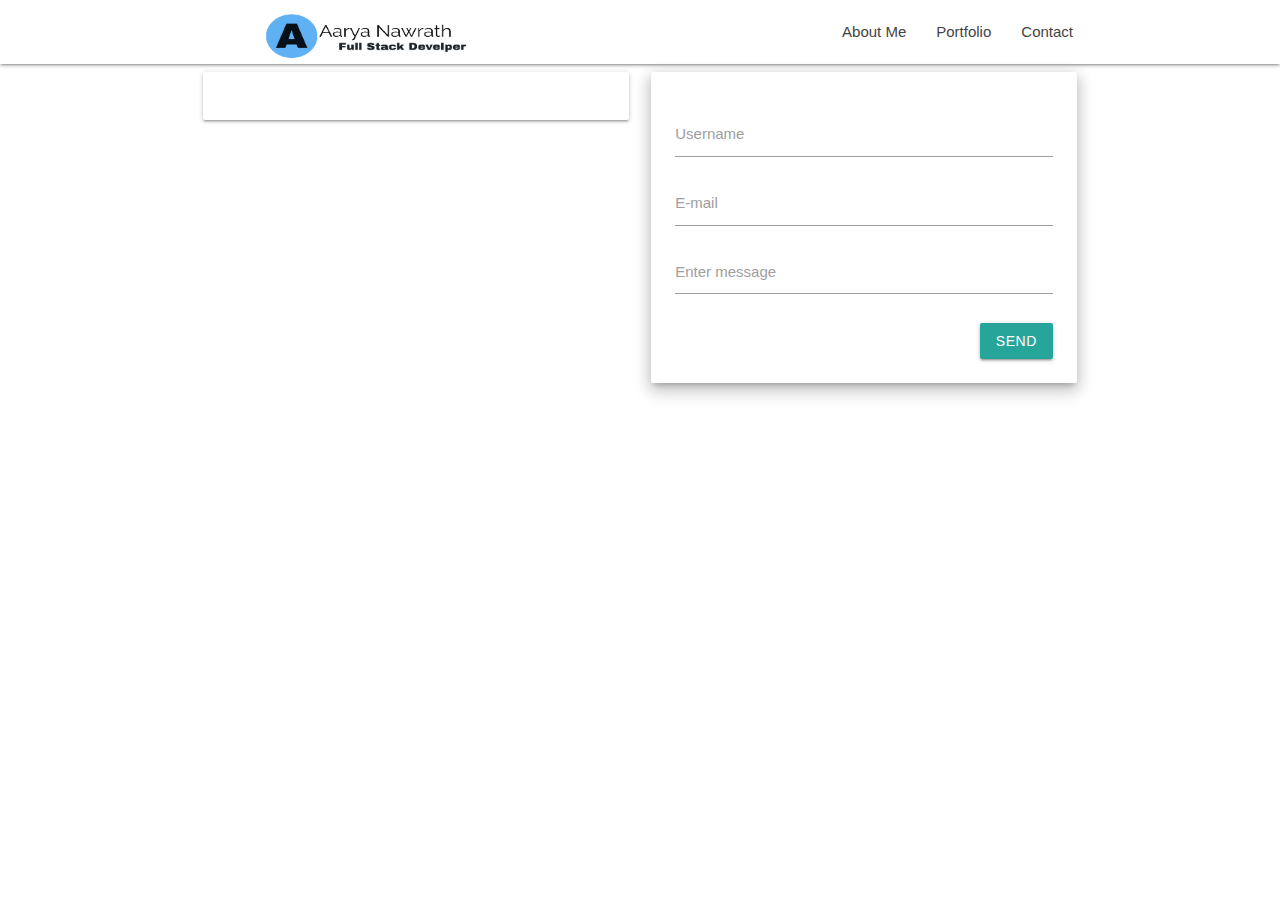
==== about.html @ 3507a5ed "all files" ====
<!DOCTYPE html>
<html lang="en">

<head>
  <meta http-equiv="Content-Type" content="text/html; charset=UTF-8" />
  <meta name="viewport" content="width=device-width, initial-scale=1" />
  <title>Araya Nawrath</title>

  <!-- CSS  -->
  <link href="https://fonts.googleapis.com/icon?family=Material+Icons" rel="stylesheet">
  <link href="css/materialize.css" type="text/css" rel="stylesheet" media="screen,projection" />
  <link href="css/style.css" type="text/css" rel="stylesheet" media="screen,projection" />
</head>

<body>
  <nav class="white" role="navigation">

    <div class="nav-wrapper container">
      <img src="Logoo.png" class="brand-logo left" width="300" height="70">
      <a id="logo-container" href="#" class="brand-logo"></a>
      <ul class="right hide-on-med-and-down">
        <li><a href="about.html">About Me</a></li>
        <li><a href="portfolio.html">Portfolio</a></li>
        <li><a href="index.html">Contact</a></li>
      </ul>

      <ul id="nav-mobile" class="sidenav">

      </ul>
      <a href="#" data-target="nav-mobile" class="sidenav-trigger"><i class="material-icons">menu</i></a>
    </div>
  </nav>


  <div class="container">
   
    <div class="row">
      <div class="col s12 m6"> 
        <div class = "card-panel center">
       <!-- <i class ="large material-icons">email</i>
          
          <h1>Contact Us</h1>
          <p>Lorem ipsum dolor sit amet, consectetur adipiscing elit. Nullam scelerisque id nunc nec volutpat. Etiam pellentesque tristique arcu, non consequat magna fermentum ac. Cras ut ultricies eros. Maecenas eros justo, ullamcorper a sapien id, viverra ultrices eros. Morbi sem neque, posuere et pretium eget, bibendum sollicitudin lacus. Aliquam eleifend sollicitudin diam, eu mattis nisl maximus sed. Nulla imperdiet semper molestie. Morbi massa odio, condimentum sed ipsum ac, gravida ultrices erat. Nullam eget dignissim mauris, non tristique erat. Vestibulum ante ipsum primis in faucibus orci luctus et ultrices posuere cubilia Curae</p> -->
        </div>
      </div>


      <div class="col s12 m6"> 
        <div class = "card-panel z-depth-3">
          <form>
                  <div class = "input-field">
                    <input type="text"  name="name" id="user">
                    <label for= "user">Username</label>
                  </div>
                  <div class = "input-field">
                    <input type="email"  name="email" id="email">
                    <label for= "email">E-mail</label>
                  </div>
                  <div class = "input-field">
                    <textarea name="message" id="message" class ="materialize-textarea"></textarea>
                    <label for= "message">Enter message</label>
                  </div>

               <input type="submit" name="submit"  value="send" class="btn right">
               <div class = clearfix></div>





          </form>





</div>
      </div>
    </div>
---- css/style.css ----
/* Custom Stylesheet */
/**
 * Use this file to override Materialize files so you can update
 * the core Materialize files in the future
 *
 * Made By MaterializeCSS.com
 */

nav ul a,
nav .brand-logo {
  color: #444;
}

p {
  line-height: 2rem;
}

.sidenav-trigger {
  color: #26a69a;
}

.parallax-container {
  min-height: 380px;
  line-height: 0;
  height: auto;
  color: rgba(255,255,255,.9);
}
  .parallax-container .section {
    width: 100%;
  }

@media only screen and (max-width : 992px) {
  .parallax-container .section {
    position: absolute;
    top: 40%;
  }
  #index-banner .section {
    top: 10%;
  }
}

@media only screen and (max-width : 600px) {
  #index-banner .section {
    top: 0;
  }
}

.icon-block {
  padding: 0 15px;
}
.icon-block .material-icons {
  font-size: inherit;
}

footer.page-footer {
  margin: 0;
}

#services{
  margin-top: -20px;
}

#service1{
  padding: 20px 0 20px 0;
}

#formfooter{
  background-color:#f5f5f5;
  padding-bottom: 50px;
}

.page-footer {
  height: 100px;
}

.mdi {
  text-decoration-color: red;
}
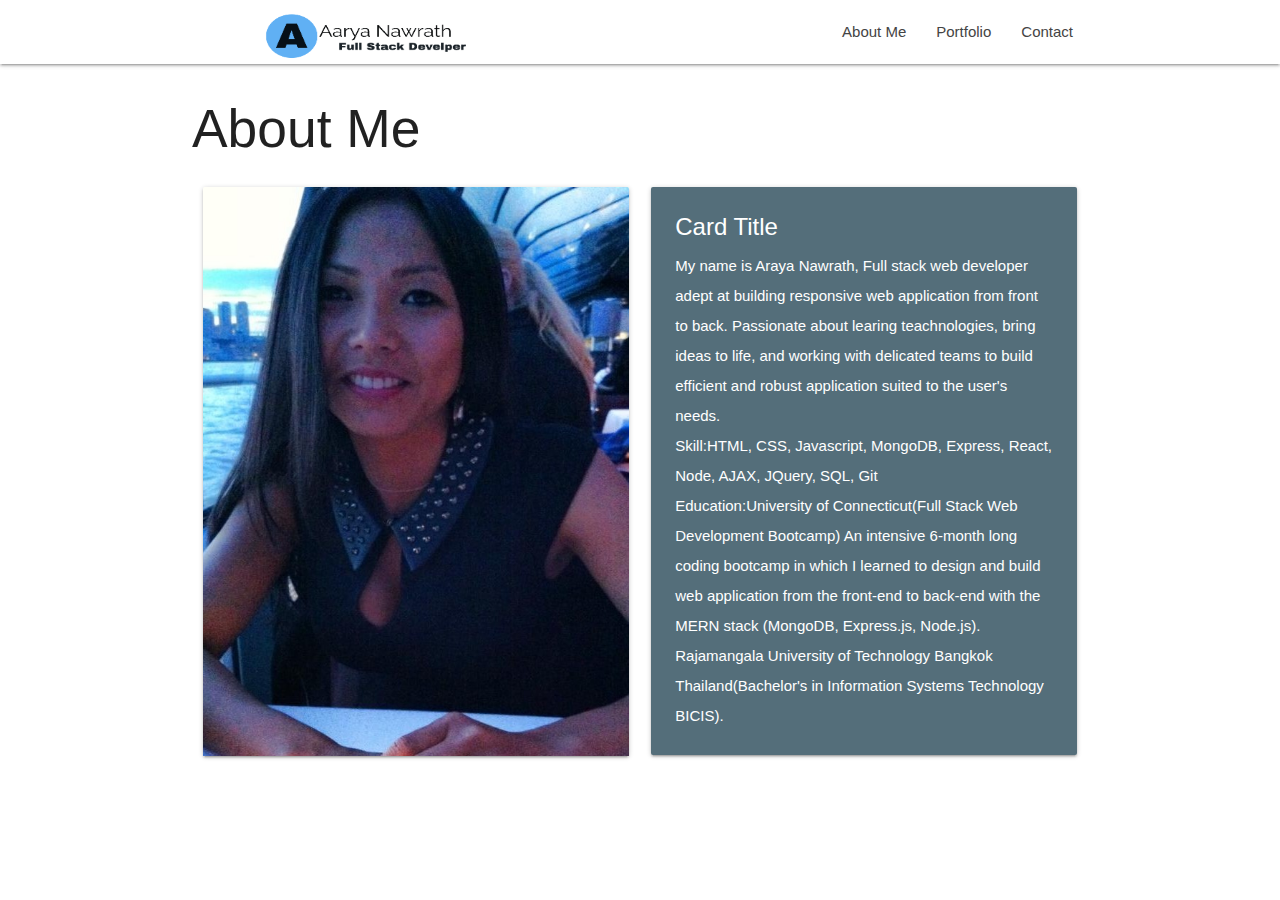
==== commit d31e6d35: "add more files" ====
--- a/about.html
+++ b/about.html
@@ -33,48 +33,45 @@
 
 
   <div class="container">
-   
+    <h2>About Me</h2>
     <div class="row">
-      <div class="col s12 m6"> 
-        <div class = "card-panel center">
-       <!-- <i class ="large material-icons">email</i>
-          
-          <h1>Contact Us</h1>
-          <p>Lorem ipsum dolor sit amet, consectetur adipiscing elit. Nullam scelerisque id nunc nec volutpat. Etiam pellentesque tristique arcu, non consequat magna fermentum ac. Cras ut ultricies eros. Maecenas eros justo, ullamcorper a sapien id, viverra ultrices eros. Morbi sem neque, posuere et pretium eget, bibendum sollicitudin lacus. Aliquam eleifend sollicitudin diam, eu mattis nisl maximus sed. Nulla imperdiet semper molestie. Morbi massa odio, condimentum sed ipsum ac, gravida ultrices erat. Nullam eget dignissim mauris, non tristique erat. Vestibulum ante ipsum primis in faucibus orci luctus et ultrices posuere cubilia Curae</p> -->
+      <div class="col s12 l6">
+        <div class="card">
+          <div class="card-image">
+            <img src="mee.jpg" alt="">
+
+          </div>
+
         </div>
+
       </div>
 
 
-      <div class="col s12 m6"> 
-        <div class = "card-panel z-depth-3">
-          <form>
-                  <div class = "input-field">
-                    <input type="text"  name="name" id="user">
-                    <label for= "user">Username</label>
-                  </div>
-                  <div class = "input-field">
-                    <input type="email"  name="email" id="email">
-                    <label for= "email">E-mail</label>
-                  </div>
-                  <div class = "input-field">
-                    <textarea name="message" id="message" class ="materialize-textarea"></textarea>
-                    <label for= "message">Enter message</label>
-                  </div>
+    <div class="row">
+      <div class="col m12 l6">
+        <div class="card blue-grey darken-1">
+          <div class="card-content white-text">
+            <span class="card-title">Card Title</span>
+            <p>My name is Araya Nawrath, Full stack web developer adept at building responsive web
+              application
+              from front to back. Passionate about learing teachnologies, bring ideas to life, and
+              working
+              with delicated teams to build efficient and robust application suited to the user's
+              needs.</p>
 
-               <input type="submit" name="submit"  value="send" class="btn right">
-               <div class = clearfix></div>
+          <p>Skill:HTML, CSS, Javascript, MongoDB, Express, React, Node, AJAX, JQuery, SQL, Git</p>
 
+          <p>Education:University of Connecticut(Full Stack Web Development Bootcamp) An intensive 6-month
+              long coding bootcamp in which
+              I learned to design and build web
+              application
+              from the front-end to back-end with the MERN stack (MongoDB, Express.js, Node.js).</p>
 
-
-
-
-          </form>
-
-
-
-
-
-</div>
+          <p>Rajamangala University of Technology Bangkok Thailand(Bachelor's in Information Systems
+              Technology BICIS).</p>
+          </div>
+          
+        </div>
       </div>
     </div>
-
+              --- a/css/style.css
+++ b/css/style.css
@@ -75,4 +75,4 @@
 
 .mdi {
   text-decoration-color: red;
-}+}
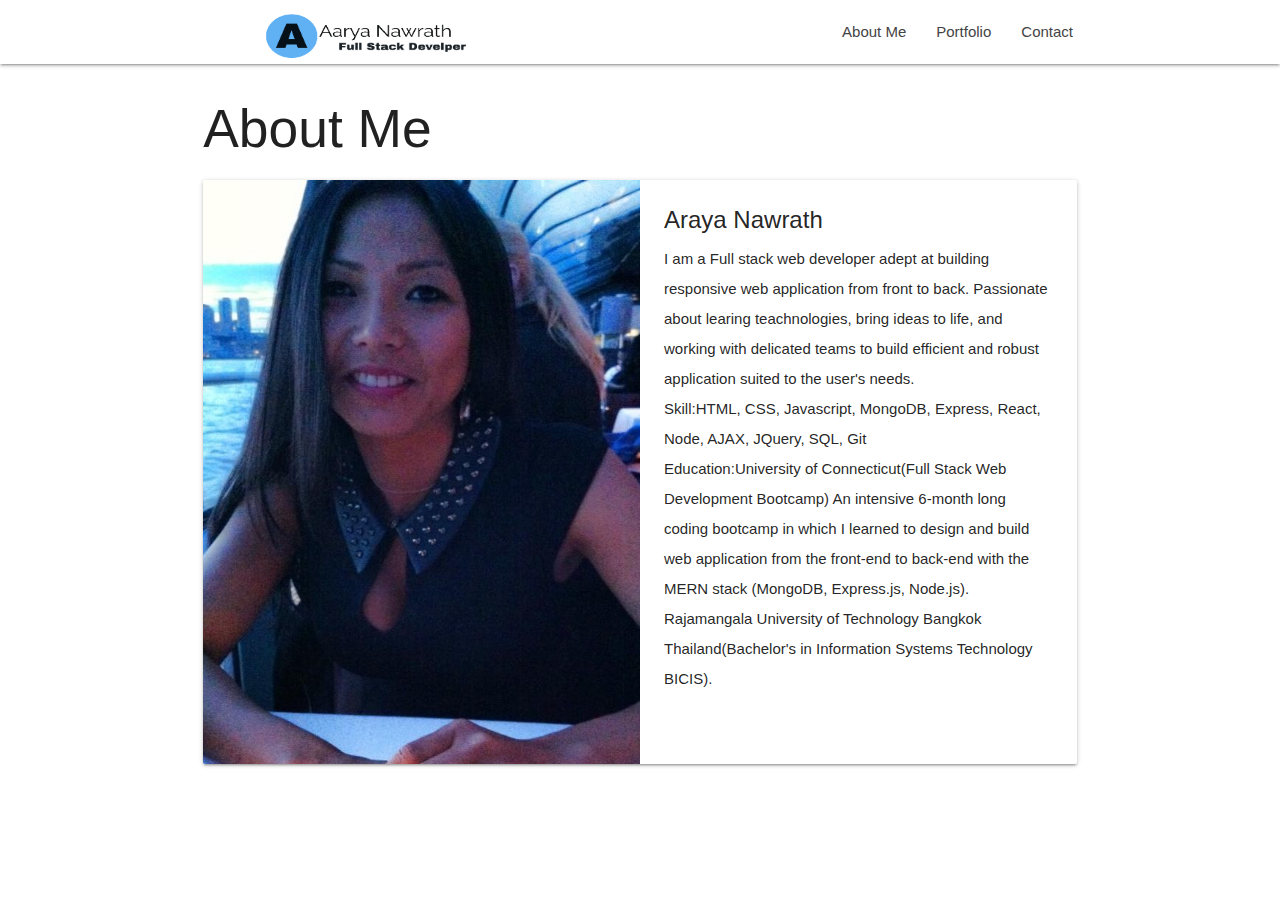
==== commit bfc1f0d4: "working on icon" ====
--- a/about.html
+++ b/about.html
@@ -32,7 +32,70 @@
   </nav>
 
 
-  <div class="container">
+
+
+
+
+<div class = "container">
+  <div class="row">
+  <div class="col m12 m7">
+    <h2 class="header">About Me</h2>
+    <div class="card horizontal">
+      <div class="card-image">
+        <img src="mee.jpg">
+      </div>
+      <div class="card-stacked">
+        <div class="card-content">
+          <span class="card-title">Araya Nawrath</span>
+          <p>I am a Full stack web developer adept at building responsive web
+            application
+            from front to back. Passionate about learing teachnologies, bring ideas to life, and
+            working
+            with delicated teams to build efficient and robust application suited to the user's
+            needs.</p>
+
+        <p>Skill:HTML, CSS, Javascript, MongoDB, Express, React, Node, AJAX, JQuery, SQL, Git</p>
+
+        <p>Education:University of Connecticut(Full Stack Web Development Bootcamp) An intensive 6-month
+            long coding bootcamp in which
+            I learned to design and build web
+            application
+            from the front-end to back-end with the MERN stack (MongoDB, Express.js, Node.js).</p>
+
+        <p>Rajamangala University of Technology Bangkok Thailand(Bachelor's in Information Systems
+            Technology BICIS).</p>
+        </div>
+        
+        </div>
+      </div>
+    </div>
+  </div>
+
+
+
+
+
+
+
+
+
+
+
+
+
+
+
+
+
+
+
+
+
+
+
+
+
+ <!---<div class="container">
     <h2>About Me</h2>
     <div class="row">
       <div class="col s12 l6">
@@ -73,5 +136,47 @@
           
         </div>
       </div>
-    </div>
-              +    </div>  -->
+              
+
+    
+<!--  <body>
+    <div class = "container"> 
+      <h2>Portfolio</h2>
+   <div class = "row">
+      <div class = "col s12 m6">
+         <div class = "card blue-grey lighten-4">
+            <div class = "card-image">
+             <img src = "mee.jpg"> 
+            </div>
+           
+           
+         </div>
+      </div>
+      
+      <div class = "col s12 m6">
+         <div class = "card blue-grey lighten-4">
+            <div class = "card-image">
+                     
+            </div>
+            
+            <div class = "card-content">                  
+               <p>HTML5 is the next major revision of the HTML standard superseding
+                  HTML 4.01, XHTML 1.0, and XHTML 1.1. HTML5 is a standard for
+                  structuring and presenting content on the World Wide Web.</p>
+            </div>
+            
+           
+            </div>
+         </div>
+      </div>
+   </div>
+     
+   
+  </div>
+</div>
+</div> --->
+
+
+</body>   
+</html>  
--- a/css/style.css
+++ b/css/style.css
@@ -52,27 +52,3 @@
   font-size: inherit;
 }
 
-footer.page-footer {
-  margin: 0;
-}
-
-#services{
-  margin-top: -20px;
-}
-
-#service1{
-  padding: 20px 0 20px 0;
-}
-
-#formfooter{
-  background-color:#f5f5f5;
-  padding-bottom: 50px;
-}
-
-.page-footer {
-  height: 100px;
-}
-
-.mdi {
-  text-decoration-color: red;
-}
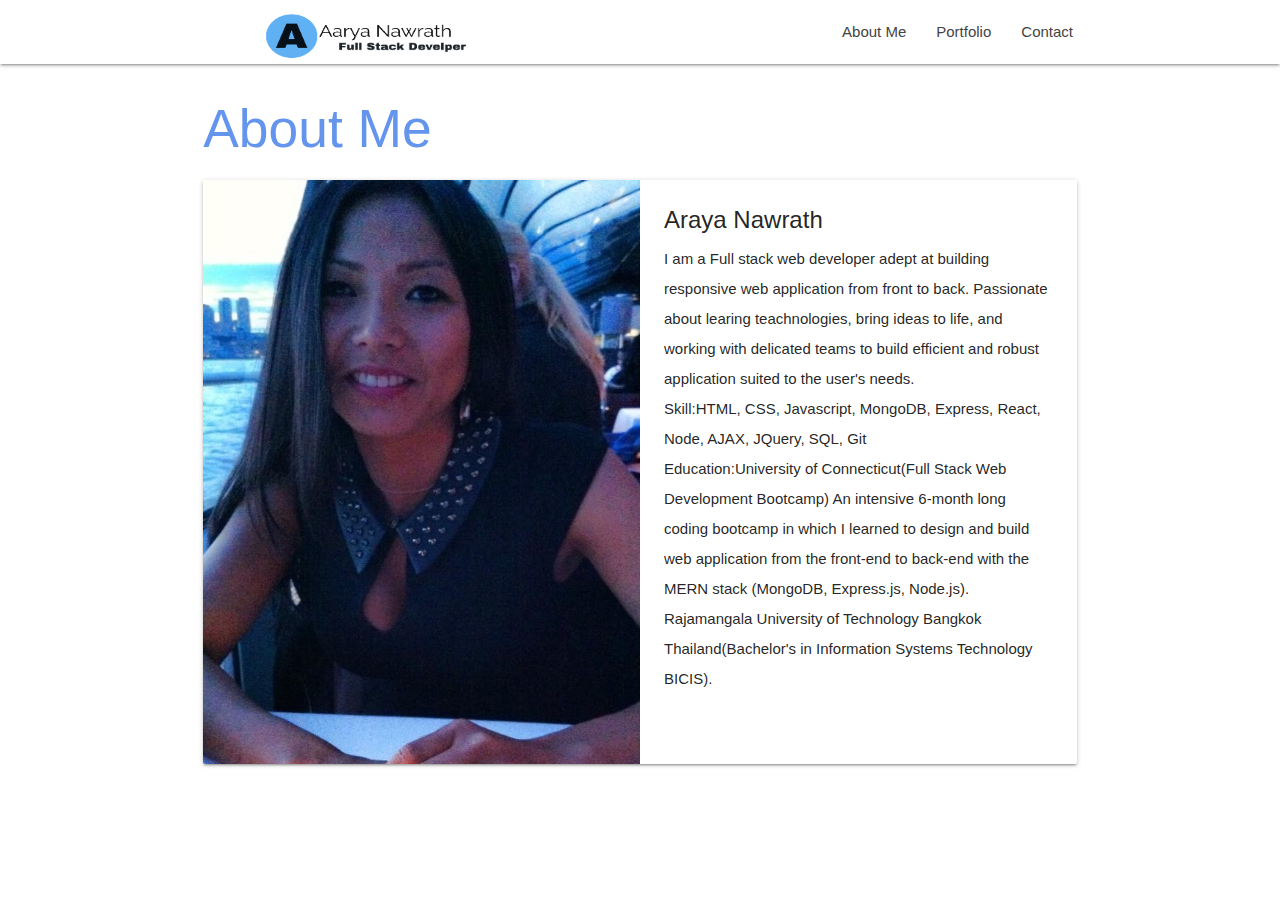
==== commit b9633563: "fix hamburger" ====
--- a/about.html
+++ b/about.html
@@ -13,10 +13,11 @@
 </head>
 
 <body>
+  
   <nav class="white" role="navigation">
 
     <div class="nav-wrapper container">
-      <img src="Logoo.png" class="brand-logo left" width="300" height="70">
+      <img src="images/Logoo.png" class="brand-logo left" width="300" height="70">
       <a id="logo-container" href="#" class="brand-logo"></a>
       <ul class="right hide-on-med-and-down">
         <li><a href="about.html">About Me</a></li>
@@ -25,6 +26,9 @@
       </ul>
 
       <ul id="nav-mobile" class="sidenav">
+        <li><a href="about.html">About Me</a></li>
+        <li><a href="portfolio.html">Portfolio</a></li>
+        <li><a href="index.html">Contact</a></li>
 
       </ul>
       <a href="#" data-target="nav-mobile" class="sidenav-trigger"><i class="material-icons">menu</i></a>
@@ -42,7 +46,7 @@
     <h2 class="header">About Me</h2>
     <div class="card horizontal">
       <div class="card-image">
-        <img src="mee.jpg">
+        <img src="images/mee.jpg">
       </div>
       <div class="card-stacked">
         <div class="card-content">
@@ -176,6 +180,9 @@
   </div>
 </div>
 </div> --->
+<script src="https://code.jquery.com/jquery-2.1.1.min.js"></script>
+<script src="js/materialize.js"></script>
+<script src="js/init.js"></script>
 
 
 </body>   
--- a/css/style.css
+++ b/css/style.css
@@ -52,3 +52,9 @@
   font-size: inherit;
 }
 
+h2 { 
+  color: cornflowerblue;
+  
+
+  
+}